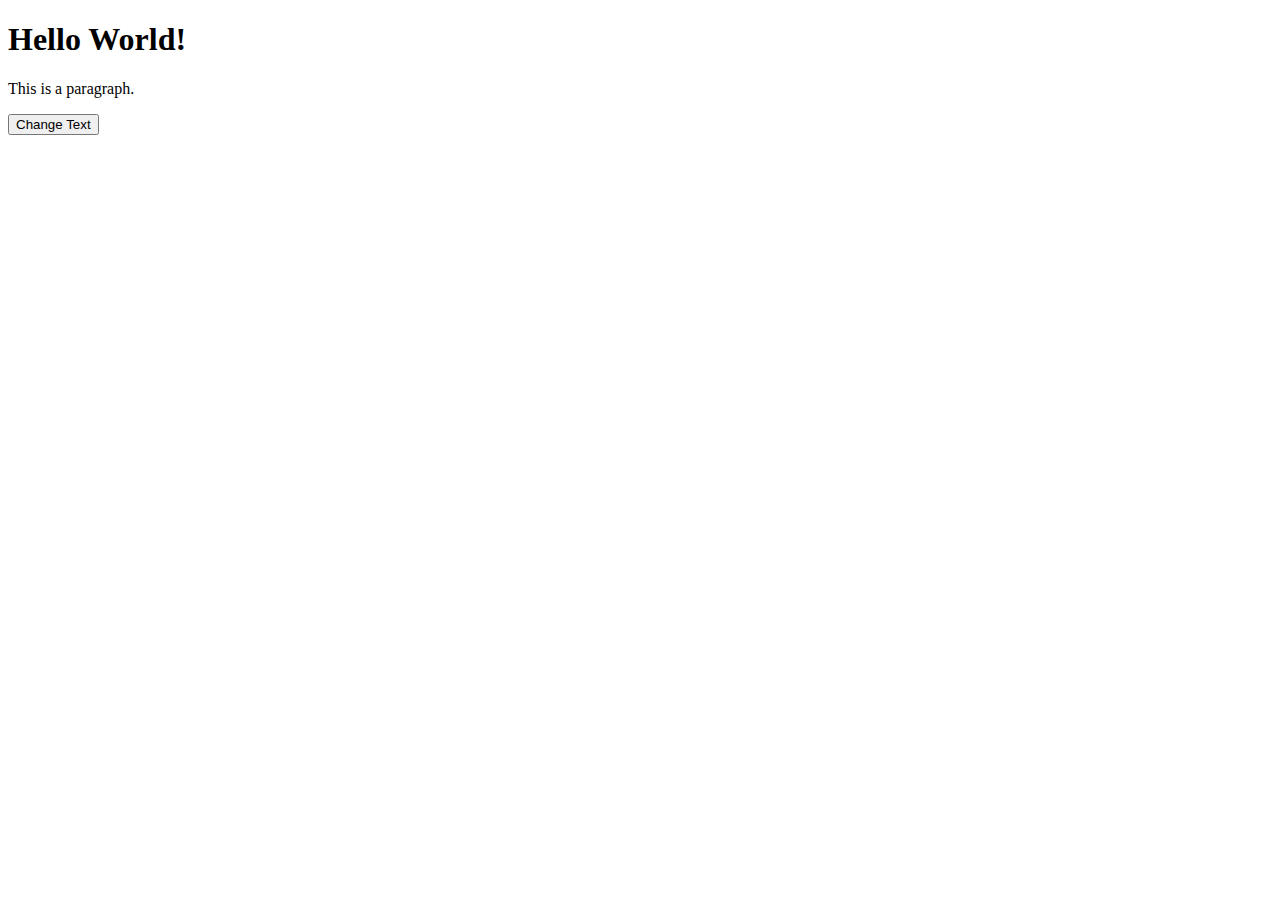
==== DOM1.html @ 39f6d954 "создал 9 ветвь для дз" ====
<!DOCTYPE html>
<html lang="en">
<head>
    <meta charset="UTF-8">
    <meta name="viewport" content="width=device-width, initial-scale=1.0">
    <title>Document</title>
</head>
<body>
    <h1 id="title">Hello World!</h1>
    <p class="description">This is a paragraph.</p>
    <button id="change-text">Change Text</button>
</body>
</html>
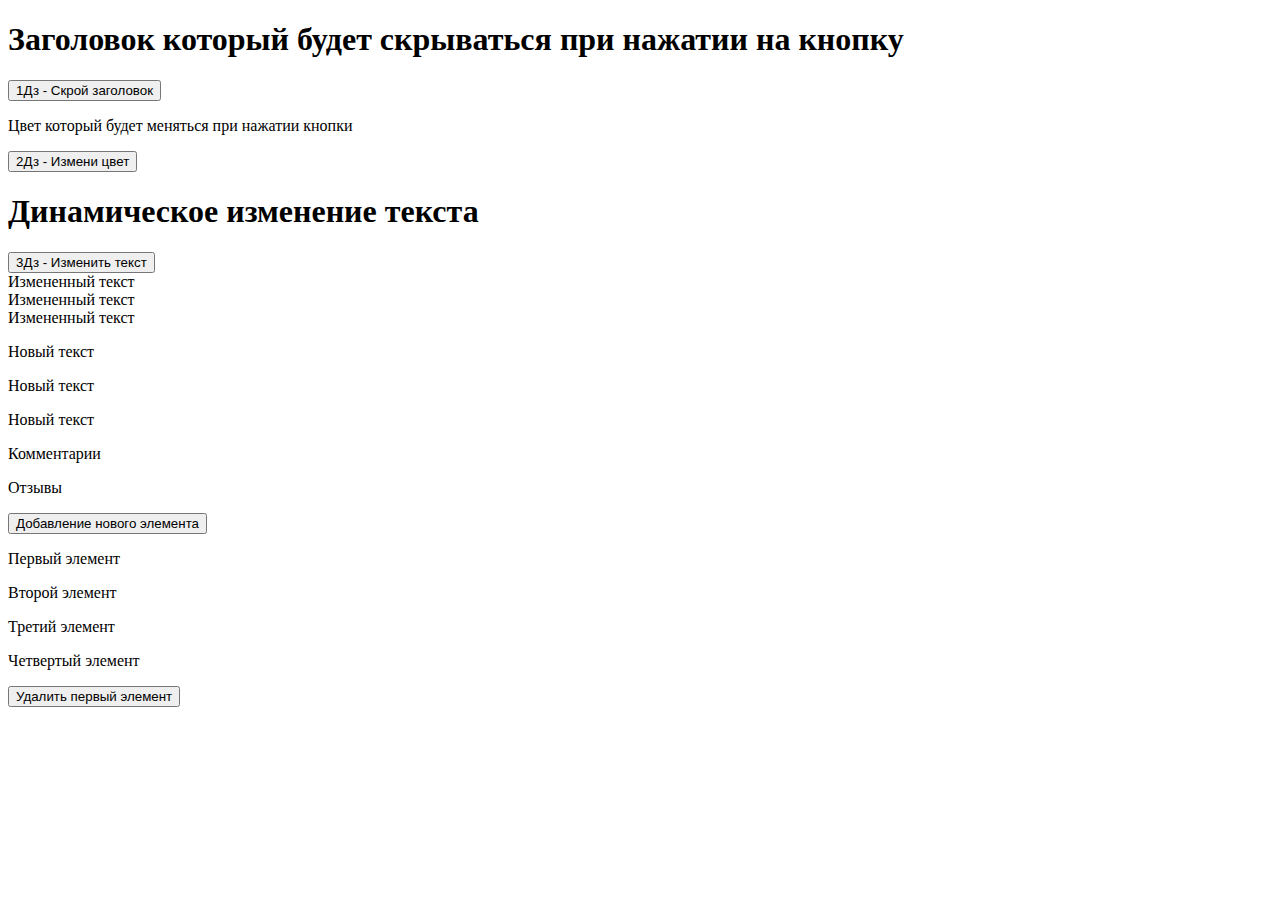
==== commit 75d8b3dc: "Сделал домашку по DOM" ====
--- a/DOM1.html
+++ b/DOM1.html
@@ -1,13 +1,95 @@
 <!DOCTYPE html>
 <html lang="en">
-<head>
-    <meta charset="UTF-8">
-    <meta name="viewport" content="width=device-width, initial-scale=1.0">
+  <head>
+    <meta charset="UTF-8" />
+    <meta name="viewport" content="width=device-width, initial-scale=1.0" />
     <title>Document</title>
-</head>
-<body>
-    <h1 id="title">Hello World!</h1>
-    <p class="description">This is a paragraph.</p>
-    <button id="change-text">Change Text</button>
-</body>
-</html>+    <style>
+      .dztitle1 {
+        display: none;
+      }
+      .dzcolor {
+        color: black;
+      }
+      .dzcolor1 {
+        color: blue;
+      }
+    </style>
+  </head>
+  <body>
+    <h1 class="dztitle">
+      Заголовок который будет скрываться при нажатии на кнопку
+    </h1>
+    <button class="dzbtn">1Дз - Скрой заголовок</button>
+
+    <p class="dzcolor">Цвет который будет меняться при нажатии кнопки</p>
+    <button class="dzbtncolor">2Дз - Измени цвет</button>
+
+    <h1 class="dztext">Динамическое изменение текста</h1>
+    <button class="dzbtntext">3Дз - Изменить текст</button>
+
+    <div class="description">1 Элемент</div>
+    <div class="description">2 Элемент</div>
+    <div class="description">3 Элемент</div>
+
+    <p class="description1">Информация</p>
+    <p class="description1">Описание</p>
+    <p class="description1">Инструкция</p>
+    <p class="comment">Комментарии</p>
+    <p class="review">Отзывы</p>
+
+    <button class="newbtn">Добавление нового элемента</button>
+
+    <p class="description2">Первый элемент</p>
+    <p class="description2">Второй элемент</p>
+    <p class="descr">Третий элемент</p>
+    <p class="description2">Четвертый элемент</p>
+    <button class="btndel">Удалить первый элемент</button>
+
+    <script>
+      const dztitleEl = document.querySelector(".dztitle"); //1 Задание
+      const dzbtnEl = document.querySelector(".dzbtn");
+
+      dzbtnEl.addEventListener("click", function () {
+        dztitleEl.classList.toggle("dztitle1"); // или add вместо toggle чтоб не возвращать
+      });
+
+      const dzcolorEl = document.querySelector(".dzcolor"); //2 Задание
+      const dzbtncolorEl = document.querySelector(".dzbtncolor");
+
+      dzbtncolorEl.addEventListener("click", function () {
+        dzcolorEl.classList.add("dzcolor1");
+      });
+
+      const dztextEl = document.querySelector(".dztext"); //3 Задание
+      const dzbtntextEl = document.querySelector(".dzbtntext");
+
+      dzbtntextEl.addEventListener("click", function () {
+        dztextEl.textContent = "Привет,мир!";
+      });
+
+      const Alldescription = document.querySelectorAll(".description"); //4 Задание
+      Alldescription.forEach((description) => {
+        description.textContent = "Измененный текст";
+      });
+
+      const Alldescription1 = document.querySelectorAll(".description1"); //5 Задание
+      Alldescription1.forEach((description) => {
+        description.textContent = "Новый текст";
+      });
+
+      const newbtnEl = document.querySelector(".newbtn"); //6 Задание
+      newbtnEl.addEventListener("click", function () {
+        const newpEl = document.createElement("p");
+        newpEl.textContent = "Новый абзац";
+        document.body.append(newpEl);
+      });
+
+      const btndelEl = document.querySelector(".btndel"); //7 Задание
+      btndelEl.addEventListener("click", function () {
+        const description2 = document.querySelector(".description2");
+        description2.remove();
+      });
+    </script>
+  </body>
+</html>
